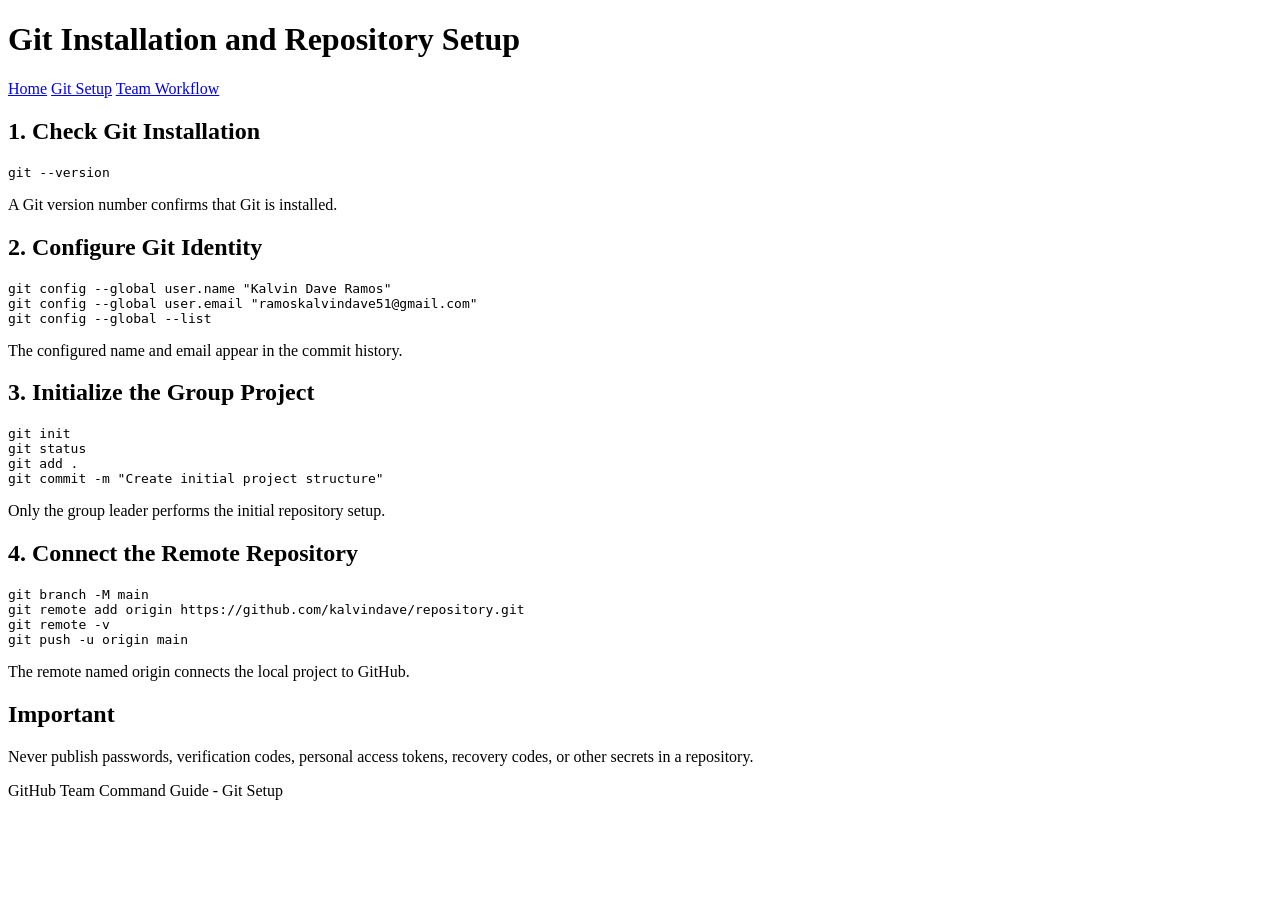
==== setup.html @ da975da9 "Add files via upload" ====
<!DOCTYPE html>
<html lang="en">
<head>
    <meta charset="UTF-8">
    <meta name="viewport" content="width=device-width, initial-scale=1.0">
    <title>Git Setup | GitHub Team Command Guide</title>
    <link rel="stylesheet" href="css/style.css">
</head>
<body>
    <header>
        <div class="container">
            <h1>Git Installation and Repository Setup</h1>
            <nav>
                <a href="index.html">Home</a>
                <a href="setup.html">Git Setup</a>
                <a href="workflow.html">Team Workflow</a>
            </nav>
        </div>
    </header>

    <main class="container">
        <section>
            <h2>1. Check Git Installation</h2>
            <pre><code>git --version</code></pre>
            <p>A Git version number confirms that Git is installed.</p>
        </section>

        <section>
            <h2>2. Configure Git Identity</h2>
            <pre><code>git config --global user.name "Kalvin Dave Ramos"
git config --global user.email "ramoskalvindave51@gmail.com"
git config --global --list</code></pre>
            <p>The configured name and email appear in the commit history.</p>
        </section>

        <section>
            <h2>3. Initialize the Group Project</h2>
            <pre><code>git init
git status
git add .
git commit -m "Create initial project structure"</code></pre>
            <p>Only the group leader performs the initial repository setup.</p>
        </section>

        <section>
            <h2>4. Connect the Remote Repository</h2>
            <pre><code>git branch -M main
git remote add origin https://github.com/kalvindave/repository.git
git remote -v
git push -u origin main</code></pre>
            <p>The remote named origin connects the local project to GitHub.</p>
        </section>

        <section class="note">
            <h2>Important</h2>
            <p>Never publish passwords, verification codes, personal access
               tokens, recovery codes, or other secrets in a repository.</p>
        </section>
    </main>

    <footer>
        <p>GitHub Team Command Guide - Git Setup</p>
    </footer>
</body>
</html>
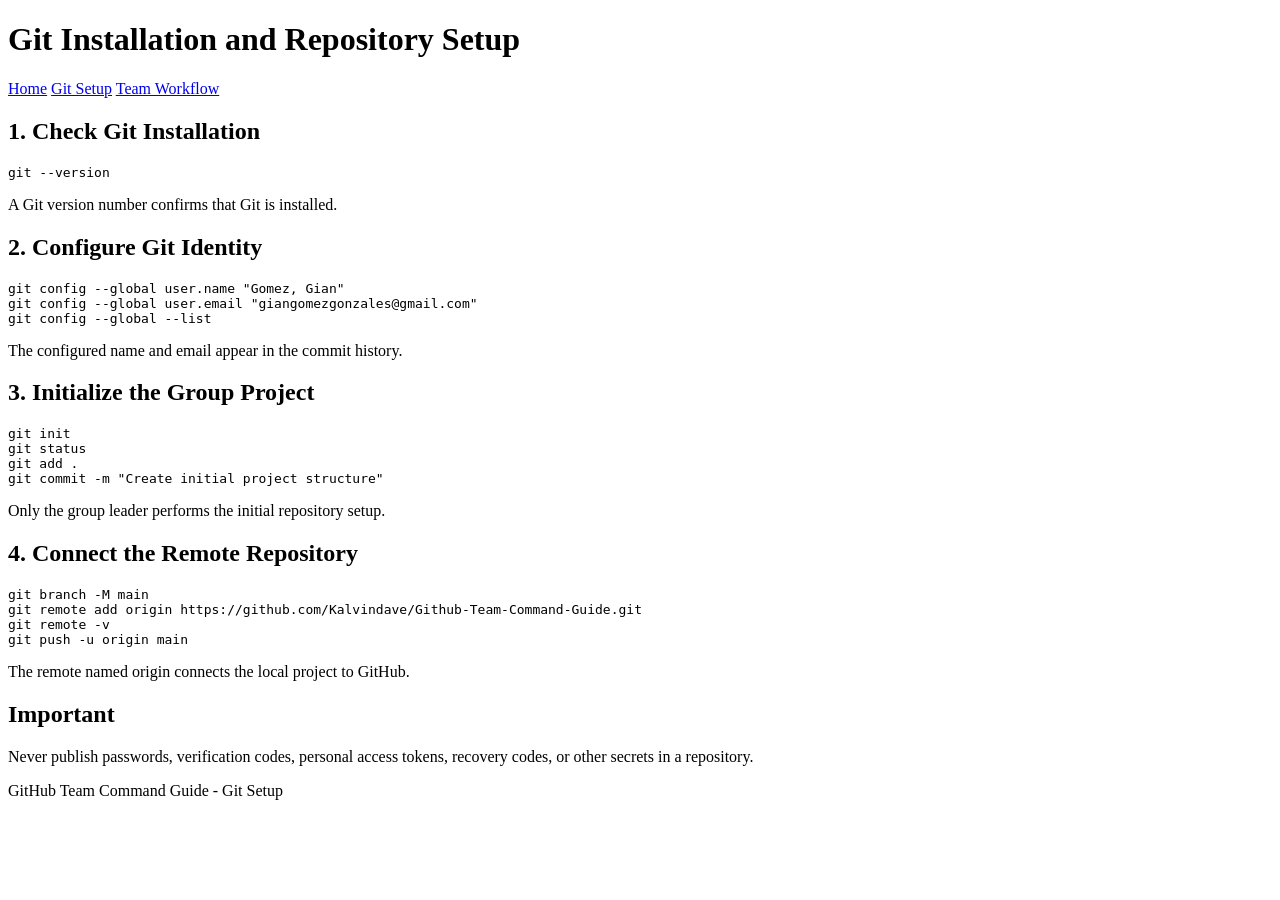
==== commit 26056af8: "Complete Git setup page" ====
--- a/setup.html
+++ b/setup.html
@@ -27,8 +27,8 @@
 
         <section>
             <h2>2. Configure Git Identity</h2>
-            <pre><code>git config --global user.name "Kalvin Dave Ramos"
-git config --global user.email "ramoskalvindave51@gmail.com"
+            <pre><code>git config --global user.name "Gomez, Gian"
+git config --global user.email "giangomezgonzales@gmail.com"
 git config --global --list</code></pre>
             <p>The configured name and email appear in the commit history.</p>
         </section>
@@ -45,7 +45,7 @@
         <section>
             <h2>4. Connect the Remote Repository</h2>
             <pre><code>git branch -M main
-git remote add origin https://github.com/kalvindave/repository.git
+git remote add origin https://github.com/Kalvindave/Github-Team-Command-Guide.git
 git remote -v
 git push -u origin main</code></pre>
             <p>The remote named origin connects the local project to GitHub.</p>
